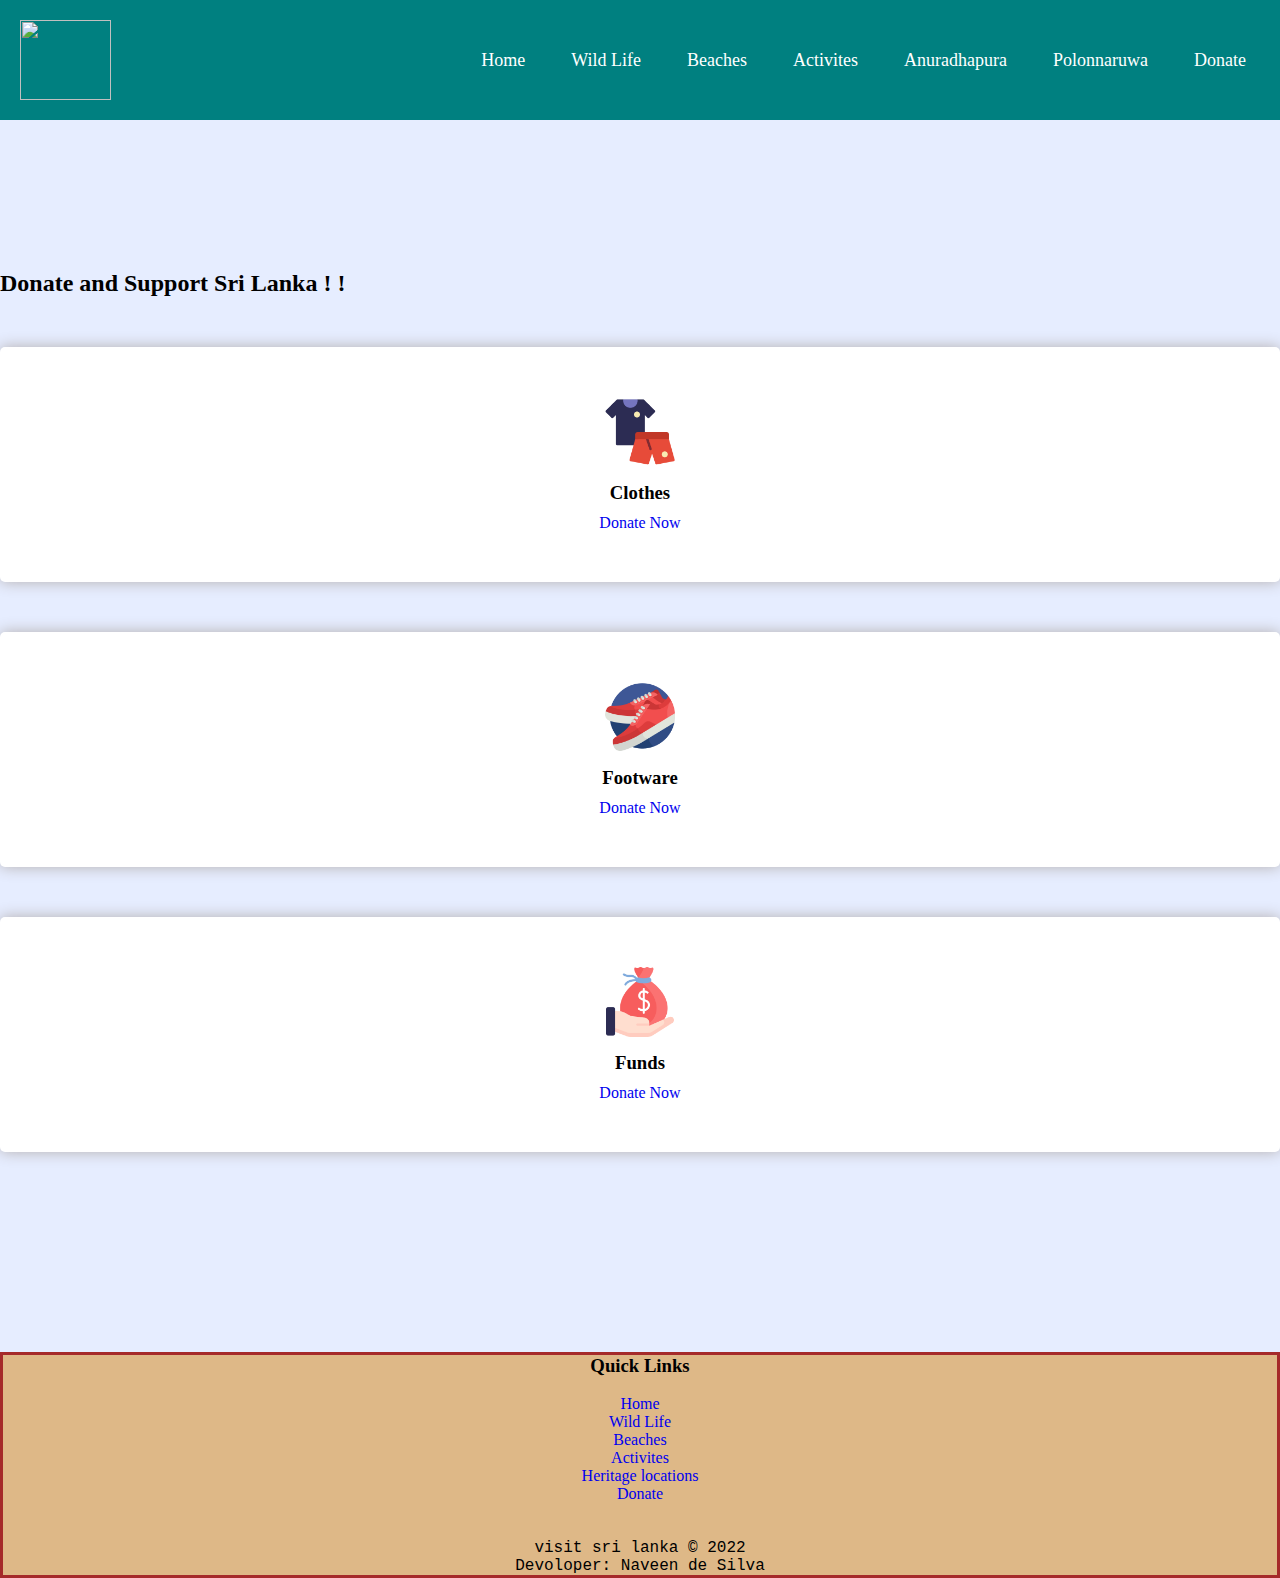
==== Purchase and Donate.html @ 3e7c62e5 "Add files via upload" ====
<html lang='en'>
    <head>
        <title>Types of wild life attractions</title>
        <link rel ="stylesheet" href="donate.css">

    </head>
    <body>
        <nav class="navbar">
            <!-- LOGO -->
            <div class="logo">
                <img src="IMAGES/logo.jpeg">
            </div>
            <!-- NAVIGATION MENU -->
            <ul class="nav-links">
              <!-- USING CHECKBOX HACK -->
              <input type="checkbox" id="checkbox_toggle" />
              <label for="checkbox_toggle" class="hamburger">&#9776;</label>
              <!-- NAVIGATION MENUS -->
              <div class="menu">
                <li><a href="index.html">Home</a></li>
                <li><a href="Types of wildlife attractions.html">Wild Life</a></li>
                <li><a href="Beaches.html">Beaches</a></li>
                <li><a href="Activities.html">Activites</a></li>
                <li><a href="Anuradhapura.html">Anuradhapura</a></li>
                <li><a href="polonnaruwa.html">Polonnaruwa</a></li>


              
                <li><a href="Purchase and Donate.html">Donate</a></li>
              </div>
            </ul>
        </nav>
        
        <section class="don-sec" id="donation">
            <div class="container">
                <div class="heading">
                    <h2>Donate and Support Sri Lanka ! !</h2>
                </div>
                <div class="row">
                    <div class="col-lg-4">
                        <div class="don-box">
                            <img src="IMAGES/clothing.png" alt="img">
                            <h3>Clothes</h3>
                            <a href="#contact" class="btn1">Donate Now</a>
                        </div>
                    </div>
                    <div class="col-lg-4">
                        <div class="don-box">
                            <img src="IMAGES/sneakers.png" alt="img">
                            <h3>Footware</h3>
                            
                            <a href="#contact" class="btn1">Donate Now</a>
                        </div>
                    </div>
                    <div class="col-lg-4">
                        <div class="don-box">
                            <img src="IMAGES/salary.png" alt="img">
                            <h3>Funds</h3>
                            <a href="#contact" class="btn1">Donate Now</a>
                        </div>
                    </div>
                    
                </div>
            </div>
        </section>
        <footer>
            <h3>Quick Links</h3><br>
            <ol style="dots">
                <li><a href="index.html">Home</a></li>
                <li><a href="Types of wildlife attractions.html">Wild Life</a></li>
                <li><a href="Beaches.html">Beaches</a></li>
                <li><a href="Activities.html">Activites</a></li>
                <li><a href="Heritage Locations.html">Heritage locations</a></li>
                <li><a href="Purchase and Donate.html">Donate</a></li>

            </ol>
            <br><br>
            <p>visit sri lanka © 2022
            <br>
            Devoloper: Naveen de Silva  </p>
         </footer>

            
    </body>

</html>
---- donate.css ----
/* UTILITIES */
* {
    margin: 0;
    padding: 0;
    box-sizing: border-box;
   }
   body {
    font-family: cursive;
   }
   a {
    text-decoration: none;
   }
   li {
    list-style: none;
   }

   /* NAVBAR STYLING STARTS */
.navbar {
    display: flex;
    align-items: center;
    justify-content: space-between;
    padding: 20px;
    background-color: teal;
    color: #fff;
   }
   .nav-links a {
    color: #fff;
   }
   /* LOGO */
   .logo img {
    height:60pt;
    width:68pt;
   }
   /* NAVBAR MENU */
   .menu {
    display: flex;
    gap: 1em;
    font-size: 18px;
   }
   .menu li:hover {
    background-color: #4c9e9e;
    border-radius: 5px;
    transition: 0.3s ease;
   }
   .menu li {
    padding: 5px 14px;
   }
   /* DROPDOWN MENU */
   .heritage {
    position: relative; 
   }
   .dropdown {
    background-color: rgb(1, 139, 139);
    padding: 1em 0;
    position: absolute; /*WITH RESPECT TO PARENT*/
    display: none;
    border-radius: 8px;
    top: 35px;
   }
   .dropdown li + li {
    margin-top: 10px;
   }
   .dropdown li {
    padding: 0.5em 1em;
    width: 8em;
    text-align: center;
   }
   .dropdown li:hover {
    background-color: #4c9e9e;
   }
   .heritage:hover .dropdown {
    display: block;
   }

   /*RESPONSIVE NAVBAR MENU STARTS*/
/* CHECKBOX HACK */
input[type=checkbox]{
    display: none;
   } 
   /*HAMBURGER MENU*/
   .hamburger {
    display: none;
    font-size: 24px;
    user-select: none;
   }
   /* APPLYING MEDIA QUERIES */
   @media (max-width: 768px) {
   .menu { 
    display:none;
    position: absolute;
    background-color:teal;
    right: 0;
    left: 0;
    text-align: center;
    padding: 16px 0;
   }
   .menu li:hover {
    display: inline-block;
    background-color:#4c9e9e;
    transition: 0.3s ease;
   }
   .menu li + li {
    margin-top: 12px;
   }
   input[type=checkbox]:checked ~ .menu{
    display: block;
   }
   .hamburger {
    display: block;
   }
   .dropdown {
    left: 50%;
    top: 30px;
    transform: translateX(35%);
   }
   .dropdown li:hover {
    background-color: #4c9e9e;
   }
}

.don-sec{
    background-color: #e6edff;
    padding: 150px 0;
}

.don-sec .don-box{
    margin: 50px 0;
    background-color: #fff;
    padding: 50px;
    text-align: center;
    border-radius: 5px;
    box-shadow: 0 0 15px #b4afaf;
    transition: all 1s;
}

.don-sec .don-box img{
    width: 70px;
    transition: all 1s;
}

.don-sec .don-box h3{
    margin: 15px 0 10px;
}

.don-sec .don-box p{
    margin-bottom: 25px;
}

.don-sec .don-box:hover img{
    transform: scale(1.1);
}
footer{
    background-color:burlywood;
    border-color:brown;
    border-style: solid;

}
footer h3{
    text-align: center;
}
footer li{
    text-align: center;
    display:run-in;
}
footer p {
    text-align: center;
    font-family: 'Courier New', Courier, monospace;
    
}
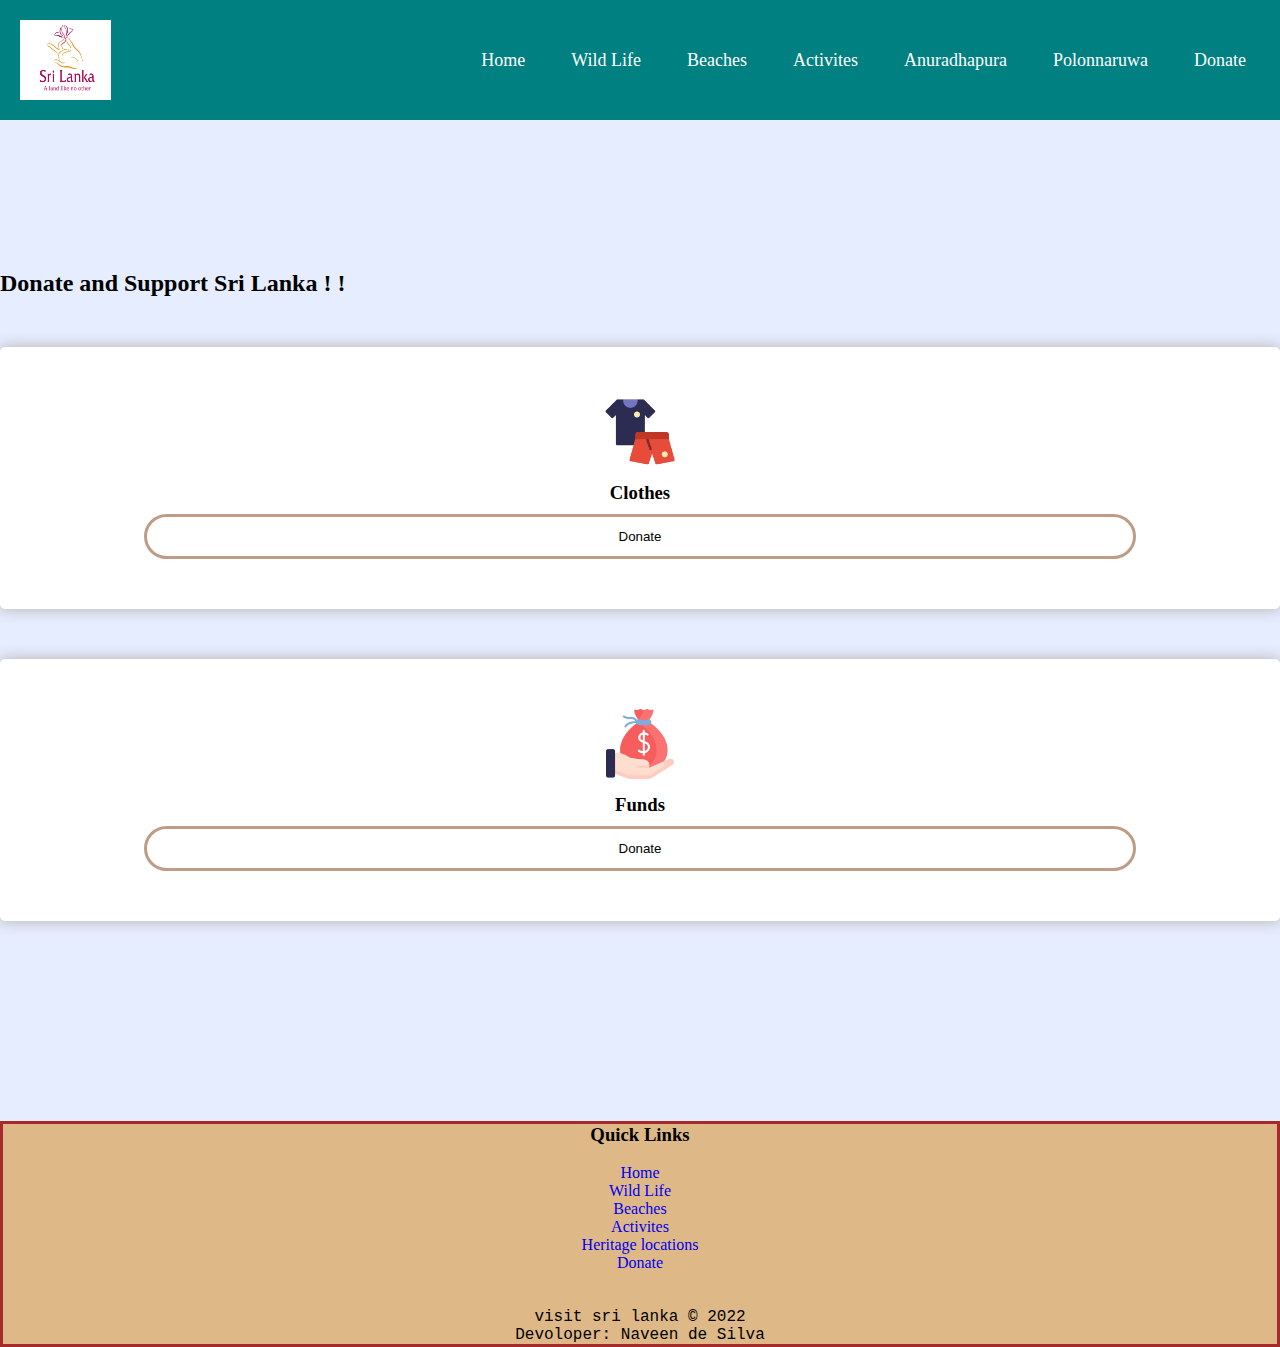
==== commit 260cca9d: "Add files via upload" ====
--- a/Purchase and Donate.html
+++ b/Purchase and Donate.html
@@ -2,6 +2,7 @@
     <head>
         <title>Types of wild life attractions</title>
         <link rel ="stylesheet" href="donate.css">
+        
 
     </head>
     <body>
@@ -41,28 +42,205 @@
                         <div class="don-box">
                             <img src="IMAGES/clothing.png" alt="img">
                             <h3>Clothes</h3>
-                            <a href="#contact" class="btn1">Donate Now</a>
-                        </div>
+    
+                        <button class="donationbtn" type="button" data-modal="popupid">Donate</button>
+                        </div>
+                            
+                        <div id="popupid" class="popup">
+
+                            <div>
+                                <div class="formdesign">
+                                    <div class="formstyling">
+                                    <h2>Donation Form</h2>
+                                <a class="closecross">&times;</a>
+                                <form id="form" method ="GET">
+                                    <h4>Personal details</h4>
+                                    <div class="inputdetails">
+                                        <div>
+                                            <input id="donateName" type="text"placeholder="Full Name" required class="name" >
+                                            <br>
+
+                                        </div>
+                                    </div>
+                                    <div class="inputdetails">
+                                        <div>
+                                            <input id="donateEmail" type = "email"placeholder="Email Address" required class="name">
+                                        </div>
+                                    </div>
+                                    <div class="inputdetails">
+                                        <div class = "input-box">
+                                            <h4>Date of birth</h4>
+                                            <input id="donateBirthday"  type="text"  placeholder="DD/MM/YYYY" class="date_of_birth">
+                                        
+            
+                                        </div>
+                                    
+                                    </div>
+                                    <div class="inputdetails">
+                                        <div>
+                                            <h4>Payment details</h4>
+                                            <input type="radio" name="pay"
+                                            id="bc1" checked class="radio">
+                                            <label for="bc1"><span><i class="fab fa-cc-visa"></i>Visa card</span></label>
+                                            <input type="radio" name="pay" id="bc2" class="radio">
+                                            <label for="bc2"><span><i class="fab fa-cc-mastercard"></i>Master card</span></label>
+                                        </div>
+                                    </div>
+                                    <div class="inputdetails">
+                                        <div>
+                                            <input id="donateCardNumber" type="tel" placeholder="Card Number" required
+                                            class="name">                                
+                                        </div>                            
+                                    </div>
+                                    <div class="inputdetails">
+                                        <div>
+                                            <input id="donateCVV" type="tel" maxlength="3" size="3" placeholder="CVV" required class="name">
+                                            <br>
+                                            <br>
+                                        
+                                            <input id="donateExpMonth" placeholder="MM" type="text" maxlength="2" size="2" required>
+                                            <input id="donateExpYear" placeholder="YY" type="text" maxlength="2" size="2" required>
+                                              
+                                        </div>
+                                        
+                                    </div>
+                                    <div class="inputdetails">
+                                        <div>
+                                            <select id="donateAmount" class="dropdownList" required>
+                                                <option value selected>Select donation amount</option>
+                                           <option value="100">LKR 100</option> 
+                                           <option value="250">LKR 250</option> 
+                                           <option value="500">LKR 500</option> 
+                                           <option value="1000">LKR 1000</option>
+                                           <option value="2500">LKR 2500</option>  
+                                           <option value="5000">LKR 5000</option>
+                                           <option value="10000">LKR 10000</option>
+                                            
+                                            </select>
+                                           
+                                        </div>
+                                    </div>
+                                    <div class="inputdetails">
+                                        <div>
+                                            <button id="btnDonate" class="payNow" type="submit">PAY NOW</button>
+                                        </div>
+                                    </div>
+                                </form>
+                        
+                            </div>
+                    
+                        </div>
+
                     </div>
-                    <div class="col-lg-4">
-                        <div class="don-box">
-                            <img src="IMAGES/sneakers.png" alt="img">
-                            <h3>Footware</h3>
-                            
-                            <a href="#contact" class="btn1">Donate Now</a>
-                        </div>
-                    </div>
+
+                    
+                </div>
+            </div>
+
+                <div class="row">
                     <div class="col-lg-4">
                         <div class="don-box">
                             <img src="IMAGES/salary.png" alt="img">
                             <h3>Funds</h3>
-                            <a href="#contact" class="btn1">Donate Now</a>
-                        </div>
+    
+                        <button class="donationbtn" type="button" data-modal="popupid">Donate</button>
+                        </div>
+                            
+                        <div id="popupid" class="popup">
+
+                            <div>
+                                <div class="formdesign">
+                                    <div class="formstyling">
+                                    <h2>Donation Form</h2>
+                                <a class="closecross">&times;</a>
+                                <form id="form" method ="GET">
+                                    <h4>Personal details</h4>
+                                    <div class="inputdetails">
+                                        <div>
+                                            <input id="donateName" type="text"placeholder="Full Name" required class="name" >
+                                            <br>
+
+                                        </div>
+                                    </div>
+                                    <div class="inputdetails">
+                                        <div>
+                                            <input id="donateEmail" type = "email"placeholder="Email Address" required class="name">
+                                        </div>
+                                    </div>
+                                    <div class="inputdetails">
+                                        <div class = "input-box">
+                                            <h4>Date of birth</h4>
+                                            <input id="donateBirthday"  type="text"  placeholder="DD/MM/YYYY" class="date_of_birth">
+                                        
+            
+                                        </div>
+                                    
+                                    </div>
+                                    <div class="inputdetails">
+                                        <div>
+                                            <h4>Payment details</h4>
+                                            <input type="radio" name="pay"
+                                            id="bc1" checked class="radio">
+                                            <label for="bc1"><span><i class="fab fa-cc-visa"></i>Visa card</span></label>
+                                            <input type="radio" name="pay" id="bc2" class="radio">
+                                            <label for="bc2"><span><i class="fab fa-cc-mastercard"></i>Master card</span></label>
+                                        </div>
+                                    </div>
+                                    <div class="inputdetails">
+                                        <div>
+                                            <input id="donateCardNumber" type="tel" placeholder="Card Number" required
+                                            class="name">                                
+                                        </div>                            
+                                    </div>
+                                    <div class="inputdetails">
+                                        <div>
+                                            <input id="donateCVV" type="tel" maxlength="3" size="3" placeholder="CVV" required class="name">
+                                            <br>
+                                            <br>
+                                        
+                                            <input id="donateExpMonth" placeholder="MM" type="text" maxlength="2" size="2" required>
+                                            <input id="donateExpYear" placeholder="YY" type="text" maxlength="2" size="2" required>
+                                              
+                                        </div>
+                                        
+                                    </div>
+                                    <div class="inputdetails">
+                                        <div>
+                                            <select id="donateAmount" class="dropdownList" required>
+                                                <option value selected>Select donation amount</option>
+                                           <option value="100">LKR 100</option> 
+                                           <option value="250">LKR 250</option> 
+                                           <option value="500">LKR 500</option> 
+                                           <option value="1000">LKR 1000</option>
+                                           <option value="2500">LKR 2500</option>  
+                                           <option value="5000">LKR 5000</option>
+                                           <option value="10000">LKR 10000</option>
+                                            
+                                            </select>
+                                           
+                                        </div>
+                                    </div>
+                                    <div class="inputdetails">
+                                        <div>
+                                            <button id="btnDonate" class="payNow" type="submit">PAY NOW</button>
+                                        </div>
+                                    </div>
+                                </form>
+                        
+                            </div>
+                    
+                        </div>
+
                     </div>
+
                     
                 </div>
             </div>
+            
+
+                       
         </section>
+
         <footer>
             <h3>Quick Links</h3><br>
             <ol style="dots">
@@ -79,7 +257,7 @@
             <br>
             Devoloper: Naveen de Silva  </p>
          </footer>
-
+    <script src = "donate.js"></script>
             
     </body>
 
--- a/donate.css
+++ b/donate.css
@@ -149,6 +149,7 @@
 .don-sec .don-box:hover img{
     transform: scale(1.1);
 }
+
 footer{
     background-color:burlywood;
     border-color:brown;
@@ -167,3 +168,108 @@
     font-family: 'Courier New', Courier, monospace;
     
 }
+.donationbtn{
+    text-decoration:none;
+    color: #000;
+    border: 3px solid #bf9c86;
+    border-radius: 25px;
+    padding: 12px 40%;
+    background: transparent;
+    position: relative;
+    cursor: pointer;
+}
+
+.donationbtn:hover{
+    background-color: #bf9c86;
+    color: white;
+    transition: .8s;
+}
+
+
+.popup {
+    display: none;
+    position: fixed;
+    z-index: 8;
+    left: 0;
+    top: 0;
+    width: 100%;
+    height: 100%;
+    overflow: auto;
+    background-color: rgb(0, 0, 0);
+    background-color: rgba(0, 0, 0, 0.4);
+  }
+
+  .formdesign button {
+    width: 100%;
+    padding: 10px;
+    border: none;
+    background: #1c87c9;
+    font-size: 16px;
+    font-weight: 400;
+    color: #fff;
+  }
+
+
+  .closecross {
+    color: black;
+    float: right;
+    font-size: 28px;
+    font-weight: bold;
+  }
+
+  .closecross:hover,
+  .closecross:focus {
+    color: rgb(204, 20, 20);
+    text-decoration: none;
+    cursor: pointer;
+  }
+
+form {
+    padding: 25px;
+    margin: 25px;
+    box-shadow: 0 2px 5px #f5f5f5;
+    background: #eee;
+}
+
+
+.formstyling{
+    background-color:#fff;
+    width:360px;
+    padding: 25px;
+    margin: 25px auto 0;
+    box-shadow: 0px 0px 20px rgba(0,0,0,0.5);
+
+}
+
+.formstyling h2{
+    background-color: #fcfcfc;
+    color: #393d4b;
+    font-size: 24px;
+    padding:10px;
+    margin-bottom: 20px;
+    text-align: center;
+    border:1px;
+}
+
+.formstyling h4{
+    padding-bottom: 5px;
+    color:#393d4b ;
+}
+.inputdetails{
+    margin-bottom: 8px;
+    width: 100%;
+    position: relative;
+    display: flex;
+    flex-direction: row;
+    padding:5px 0;
+}
+@media (max-width:400px){
+    .formstyling{
+        background-color:#fff;
+        width:280px;
+        padding: 25px;
+        margin: 25px auto 0;
+        box-shadow: 0px 0px 20px rgba(0,0,0,0.5);
+    
+    }
+}